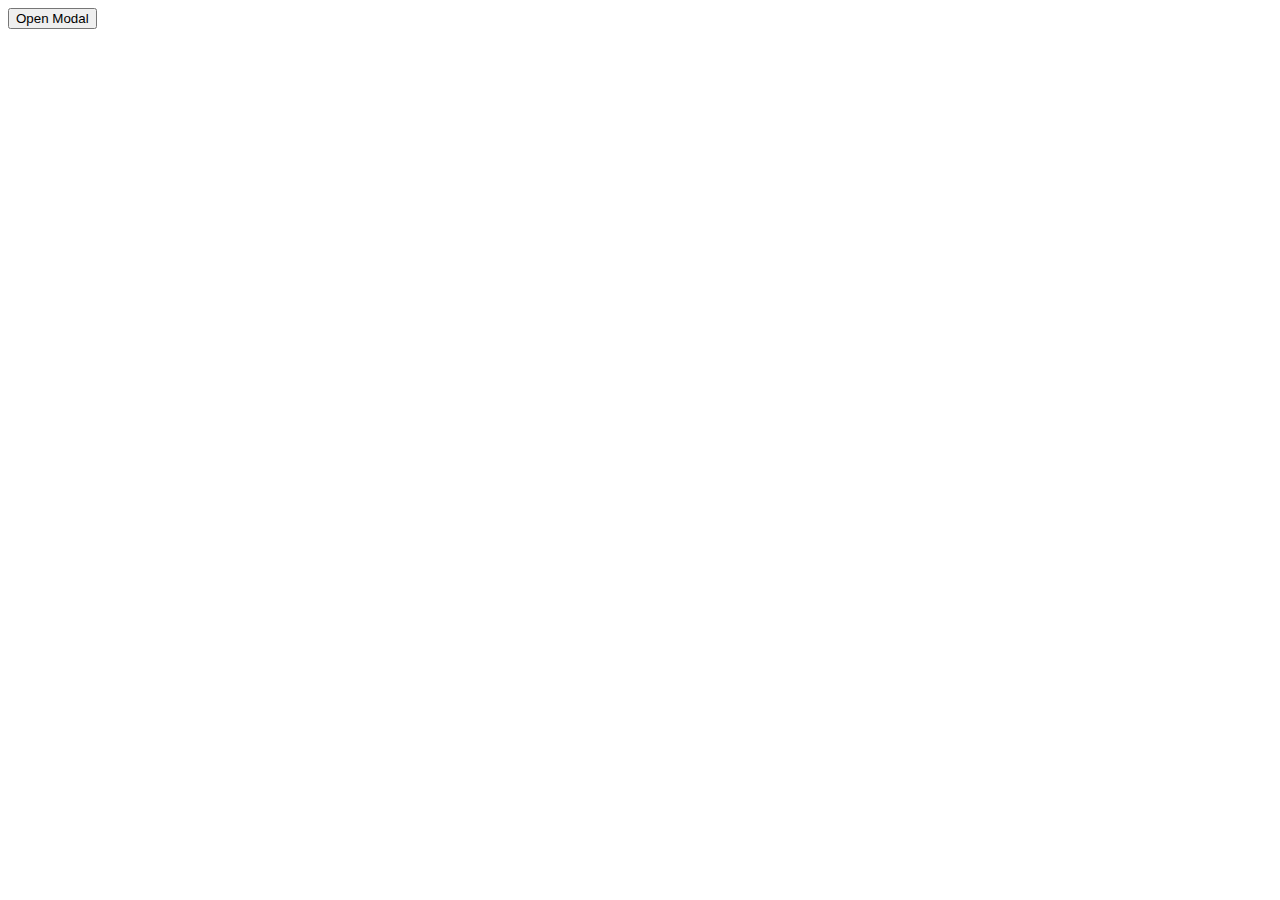
==== test.html @ 1f51f368 "first comit" ====
<!DOCTYPE html>
<html lang="en">
<head>
  <meta charset="UTF-8">
  <meta name="viewport" content="width=device-width, initial-scale=1.0">
  <title>Modal Example</title>
  <style>
    body {
      font-family: Arial, sans-serif;
    }

    .modal {
      display: none;
      position: fixed;
      top: 0;
      left: 0;
      width: 100%;
      height: 100%;
      background-color: rgba(0, 0, 0, 0.5);
      justify-content: center;
      align-items: center;
    }

    .modal-content {
      background-color: #fff;
      padding: 20px;
      border-radius: 5px;
      text-align: center;
    }

    .close-btn {
      cursor: pointer;
      font-size: 20px;
      font-weight: bold;
      color: #333;
    }

    .project-image {
      max-width: 100%;
      max-height: 200px;
      margin-bottom: 10px;
    }
  </style>
</head>
<body>

<!-- Button to open the modal -->
<button onclick="openModal()">Open Modal</button>

<!-- The Modal -->
<div id="myModal" class="modal">
  <!-- Modal content -->
  <div class="modal-content">
    <span class="close-btn" onclick="closeModal()">&times;</span>
    <h2>Projets</h2>
    <div id="projectList"></div>
  </div>
</div>

<script>
  // Function to open the modal
  function openModal() {
    const modal = document.getElementById('myModal');
    modal.style.display = 'flex';

    // Fetch projects from the API and populate the modal
    fetch('http://localhost:5678/api/works')
      .then(response => {
        if (!response.ok) {
          throw new Error('Network response was not ok');
        }
        return response.json();
      })
      .then(data => {
        populateProjectList(data);
      })
      .catch(error => {
        console.error('Error fetching projects:', error);
      });
  }

  // Function to close the modal
  function closeModal() {
    const modal = document.getElementById('myModal');
    modal.style.display = 'none';
  }

  // Function to populate the project list in the modal
  function populateProjectList(projects) {
    const projectList = document.getElementById('projectList');
    projectList.innerHTML = '';

    projects.forEach(project => {
      const projectDiv = document.createElement('div');

      const projectImage = document.createElement('img');
      projectImage.src = project.thumbnailUrl; // Utilisation de la propriété 'thumbnailUrl' pour les images
      projectImage.alt = project.title;
      projectImage.classList.add('project-image');

      const projectTitle = document.createElement('p');
      projectTitle.textContent = project.title;

      projectDiv.appendChild(projectImage);
      projectDiv.appendChild(projectTitle);

      projectList.appendChild(projectDiv);
    });
  }

  // Close the modal if the user clicks outside of it
  window.onclick = function(event) {
    const modal = document.getElementById('myModal');
    if (event.target == modal) {
      modal.style.display = 'none';
    }
  }
</script>

</body>
</html>
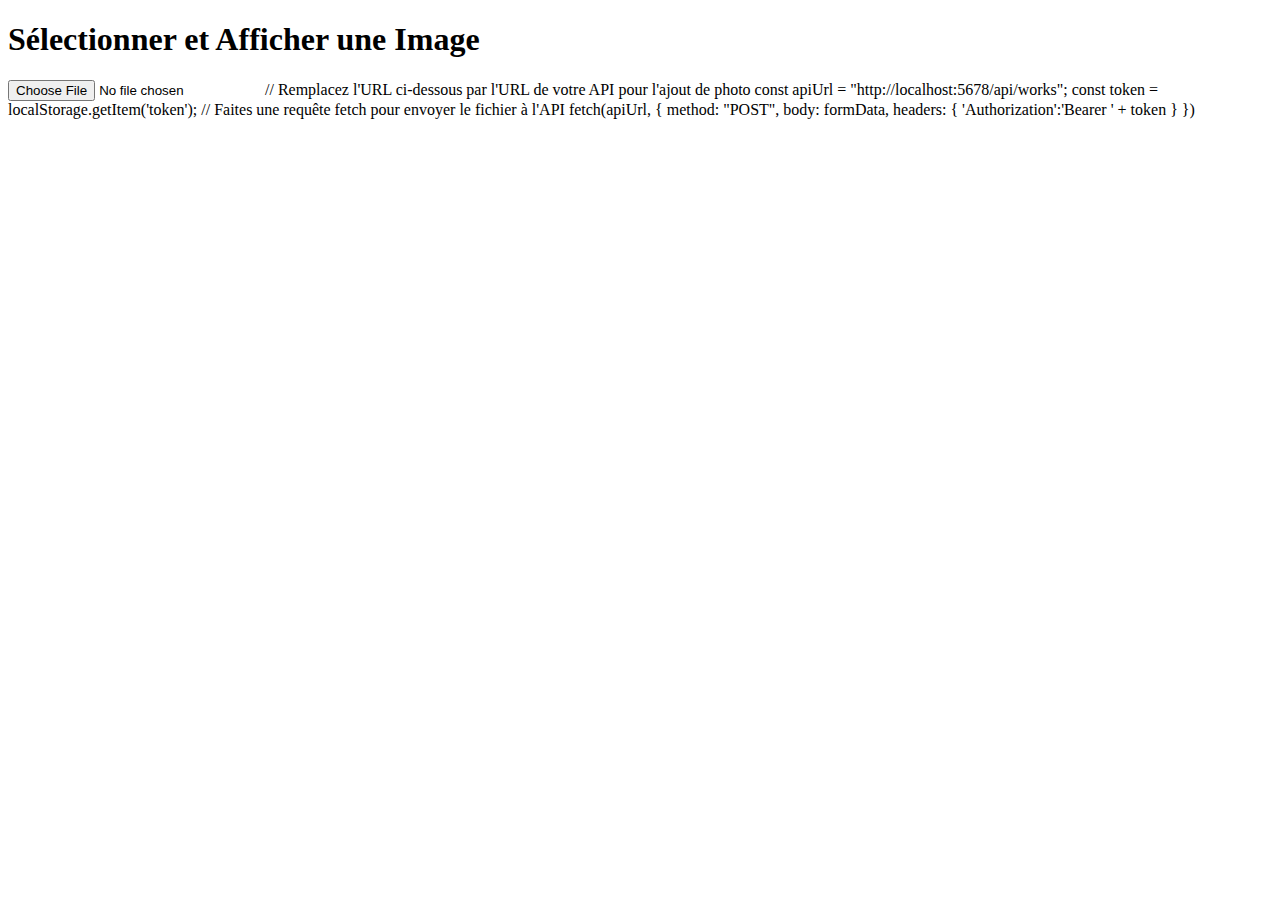
==== commit 938fc87f: "ajout des deux modal ainsi que la supression" ====
--- a/test.html
+++ b/test.html
@@ -1,121 +1,56 @@
 <!DOCTYPE html>
 <html lang="en">
 <head>
-  <meta charset="UTF-8">
-  <meta name="viewport" content="width=device-width, initial-scale=1.0">
-  <title>Modal Example</title>
-  <style>
-    body {
-      font-family: Arial, sans-serif;
+    <meta charset="UTF-8">
+    <meta http-equiv="X-UA-Compatible" content="IE=edge">
+    <meta name="viewport" content="width=device-width, initial-scale=1.0">
+    <title>Afficher une Image depuis une Input File</title>
+</head>
+<body>
+    <h1>Sélectionner et Afficher une Image</h1>
+    
+    <!-- Input de type file pour la sélection d'une image -->
+    <input type="file" id="inputImage" accept="image/*" onchange="afficherImage(event)">
+    
+    <!-- Affichage de l'image sélectionnée -->
+    <img id="imageAffichee" src="#" alt="Image Sélectionnée" style="display: none; max-width: 100%;">
+
+    <script>
+        // Fonction pour afficher l'image sélectionnée
+        function afficherImage(event) {
+            var input = event.target;
+            var imageAffichee = document.getElementById('imageAffichee');
+
+            // Vérifie si un fichier a été sélectionné
+            if (input.files && input.files[0]) {
+                var reader = new FileReader();
+
+                // Configure le callback lorsque la lecture du fichier est terminée
+                reader.onload = function (e) {
+                    // Affiche l'image
+                    imageAffichee.src = e.target.result;
+                    imageAffichee.style.display = 'block';
+                };
+
+                // Lit le fichier en tant que Data URL
+                reader.readAsDataURL(input.files[0]);
+            }
+        }
+    </script>
+</body>
+</html>
+
+
+
+// Remplacez l'URL ci-dessous par l'URL de votre API pour l'ajout de photo
+const apiUrl = "http://localhost:5678/api/works";
+const token =  localStorage.getItem('token');
+// Faites une requête fetch pour envoyer le fichier à l'API
+fetch(apiUrl, {
+    method: "POST",
+    body: formData,
+    headers: {
+        'Authorization':'Bearer ' + token
     }
 
-    .modal {
-      display: none;
-      position: fixed;
-      top: 0;
-      left: 0;
-      width: 100%;
-      height: 100%;
-      background-color: rgba(0, 0, 0, 0.5);
-      justify-content: center;
-      align-items: center;
-    }
-
-    .modal-content {
-      background-color: #fff;
-      padding: 20px;
-      border-radius: 5px;
-      text-align: center;
-    }
-
-    .close-btn {
-      cursor: pointer;
-      font-size: 20px;
-      font-weight: bold;
-      color: #333;
-    }
-
-    .project-image {
-      max-width: 100%;
-      max-height: 200px;
-      margin-bottom: 10px;
-    }
-  </style>
-</head>
-<body>
-
-<!-- Button to open the modal -->
-<button onclick="openModal()">Open Modal</button>
-
-<!-- The Modal -->
-<div id="myModal" class="modal">
-  <!-- Modal content -->
-  <div class="modal-content">
-    <span class="close-btn" onclick="closeModal()">&times;</span>
-    <h2>Projets</h2>
-    <div id="projectList"></div>
-  </div>
-</div>
-
-<script>
-  // Function to open the modal
-  function openModal() {
-    const modal = document.getElementById('myModal');
-    modal.style.display = 'flex';
-
-    // Fetch projects from the API and populate the modal
-    fetch('http://localhost:5678/api/works')
-      .then(response => {
-        if (!response.ok) {
-          throw new Error('Network response was not ok');
-        }
-        return response.json();
-      })
-      .then(data => {
-        populateProjectList(data);
-      })
-      .catch(error => {
-        console.error('Error fetching projects:', error);
-      });
-  }
-
-  // Function to close the modal
-  function closeModal() {
-    const modal = document.getElementById('myModal');
-    modal.style.display = 'none';
-  }
-
-  // Function to populate the project list in the modal
-  function populateProjectList(projects) {
-    const projectList = document.getElementById('projectList');
-    projectList.innerHTML = '';
-
-    projects.forEach(project => {
-      const projectDiv = document.createElement('div');
-
-      const projectImage = document.createElement('img');
-      projectImage.src = project.thumbnailUrl; // Utilisation de la propriété 'thumbnailUrl' pour les images
-      projectImage.alt = project.title;
-      projectImage.classList.add('project-image');
-
-      const projectTitle = document.createElement('p');
-      projectTitle.textContent = project.title;
-
-      projectDiv.appendChild(projectImage);
-      projectDiv.appendChild(projectTitle);
-
-      projectList.appendChild(projectDiv);
-    });
-  }
-
-  // Close the modal if the user clicks outside of it
-  window.onclick = function(event) {
-    const modal = document.getElementById('myModal');
-    if (event.target == modal) {
-      modal.style.display = 'none';
-    }
-  }
-</script>
-
-</body>
-</html>
+})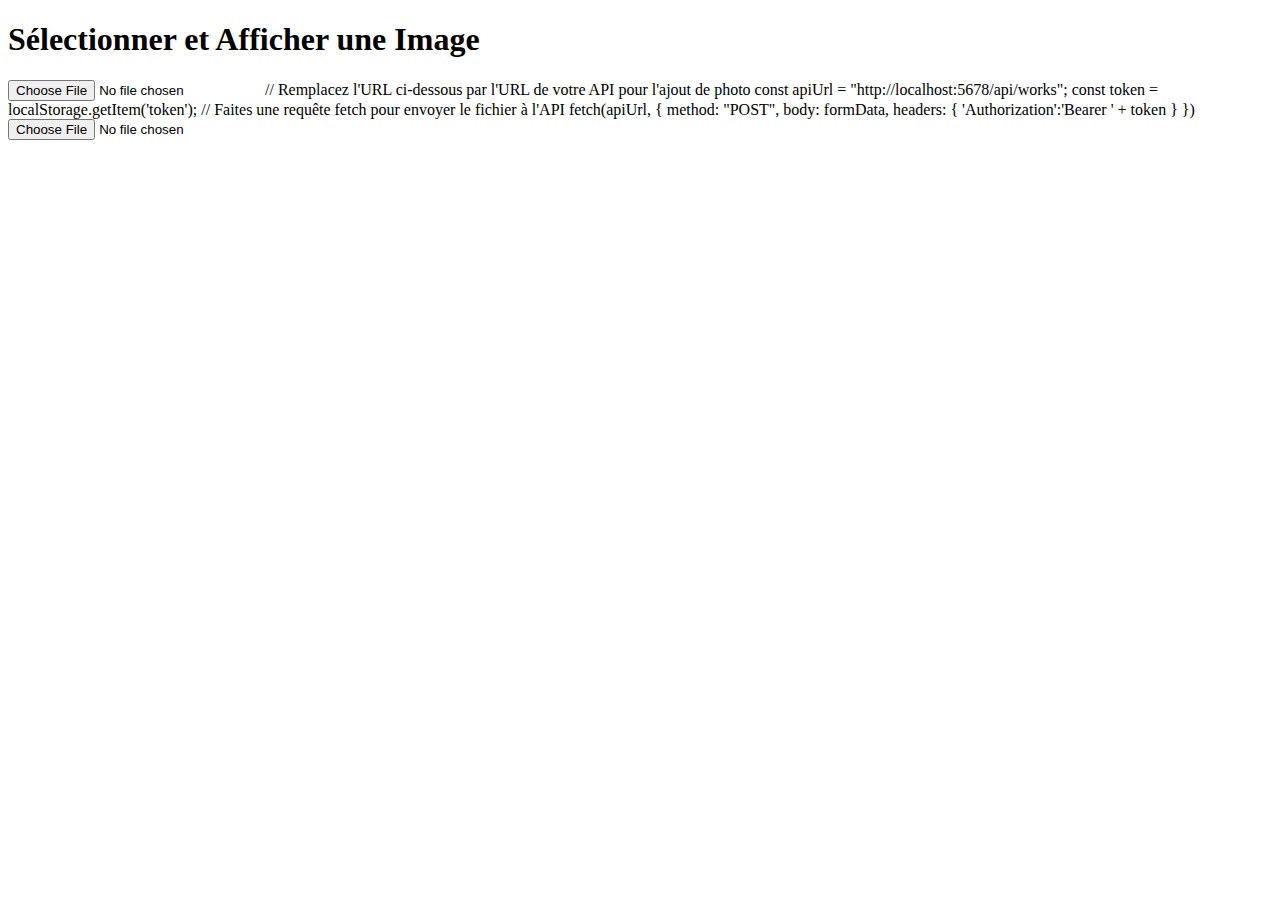
==== commit ed57cec9: "mode edition ajoute" ====
--- a/test.html
+++ b/test.html
@@ -53,4 +53,26 @@
         'Authorization':'Bearer ' + token
     }
 
-})+})
+
+
+
+<input type="file" id="inputFile" accept="image/*" onchange="afficherImage()">
+<img id="imagePreview" src="#" alt="Aperçu de l'image" style="display: none; max-width: 100%; max-height: 300px;">
+
+<script>
+    function afficherImage() {
+        var input = document.getElementById('inputFile');
+        var imagePreview = document.getElementById('imagePreview');
+
+        if (input.files && input.files[0]) {
+            var reader = new FileReader();
+
+            reader.onload = function (e) {
+                imagePreview.src = e.target.result;
+                imagePreview.style.display = 'block';
+            };
+
+            reader.readAsDataURL(input.files[0]);
+        }
+    }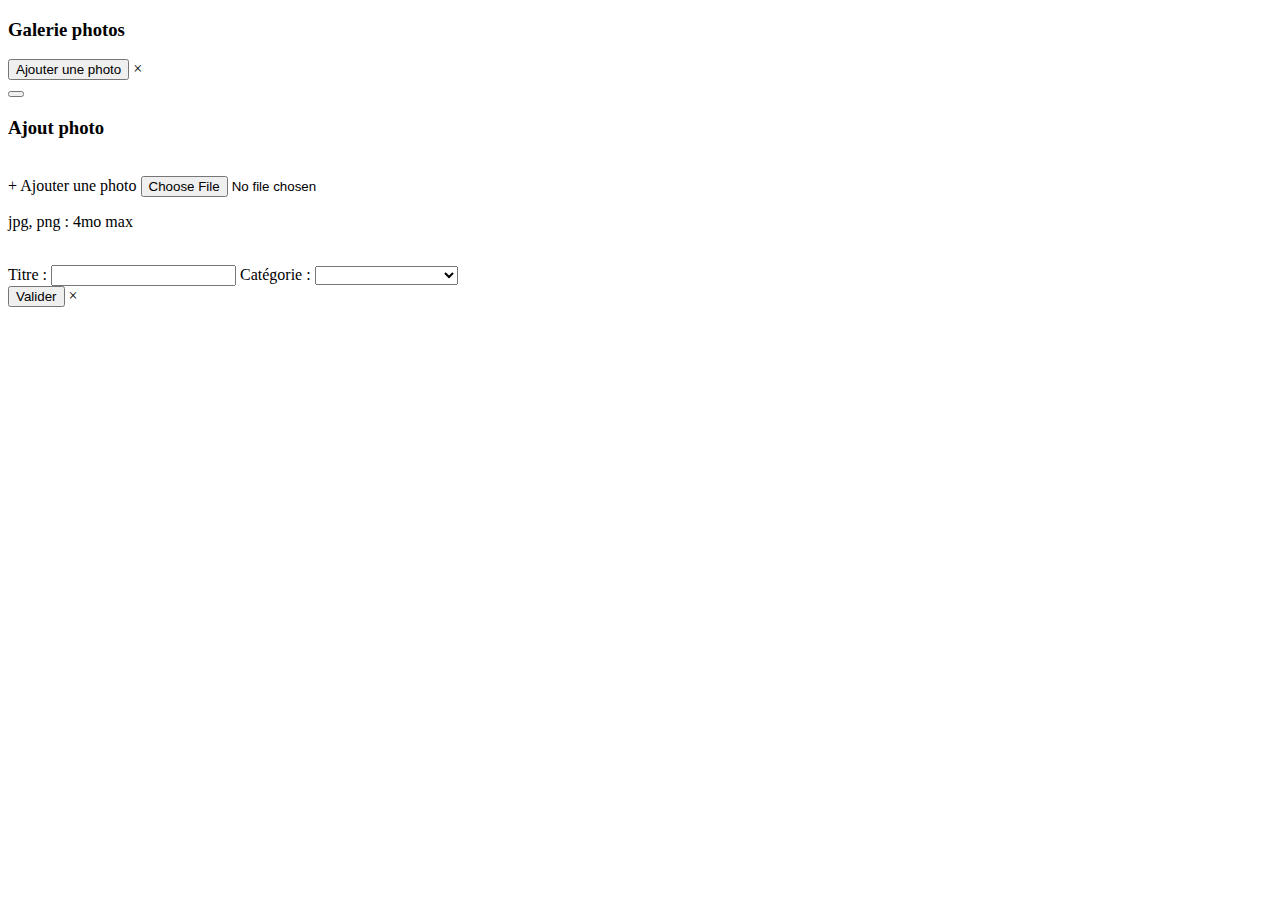
==== commit 6d43f914: "projet fini" ====
--- a/test.html
+++ b/test.html
@@ -2,77 +2,57 @@
 <html lang="en">
 <head>
     <meta charset="UTF-8">
-    <meta http-equiv="X-UA-Compatible" content="IE=edge">
     <meta name="viewport" content="width=device-width, initial-scale=1.0">
-    <title>Afficher une Image depuis une Input File</title>
+    <title>Document</title>
 </head>
 <body>
-    <h1>Sélectionner et Afficher une Image</h1>
-    
-    <!-- Input de type file pour la sélection d'une image -->
-    <input type="file" id="inputImage" accept="image/*" onchange="afficherImage(event)">
-    
-    <!-- Affichage de l'image sélectionnée -->
-    <img id="imageAffichee" src="#" alt="Image Sélectionnée" style="display: none; max-width: 100%;">
+    <!-- Modal principale -->
+<div class="modal" id="myModal">
+    <div class="modal-content projet-modal-content">
+        <h3>Galerie photos</h3>
+        <div id="worksContainer"></div>
+        <div class="séparation1"></div>
+        <button id="addPhotoBtn">Ajouter une photo</button>
+        <span class="close" id="closeMainModalBtn">&times;</span>
+    </div>
+</div>
 
-    <script>
-        // Fonction pour afficher l'image sélectionnée
-        function afficherImage(event) {
-            var input = event.target;
-            var imageAffichee = document.getElementById('imageAffichee');
+<!-- Modal d'ajout de photo -->
+<!-- Modal d'ajout de photo -->
+<div class="modal" id="addPhotoModal">
+    <div class="modal-content projet-modal-content">
+        <button class="backButton"><i class="fas fa-arrow-left"></i></button>
+        <h3>Ajout photo</h3>
 
-            // Vérifie si un fichier a été sélectionné
-            if (input.files && input.files[0]) {
-                var reader = new FileReader();
+        <div class="imageDisplay">
+            <i class="fa-regular fa-image custom-icon"></i><br>
+            <!-- Ajoutez le bouton personnalisé et masquez l'élément input par défaut -->
+            <label for="imageInput" class="custom-file-upload">+ Ajouter une photo</label>
+            <input type="file" id="imageInput" accept="image/*"><br>
+            <p id="imageSizeMessage">jpg, png : 4mo max</p>
+            <img id="photoPreview">
+        </div>
 
-                // Configure le callback lorsque la lecture du fichier est terminée
-                reader.onload = function (e) {
-                    // Affiche l'image
-                    imageAffichee.src = e.target.result;
-                    imageAffichee.style.display = 'block';
-                };
+        <label for="titleInput">Titre :</label>
+        <input type="text" id="titleInput" placeholder="">
 
-                // Lit le fichier en tant que Data URL
-                reader.readAsDataURL(input.files[0]);
-            }
-        }
-    </script>
+        <!-- Ajoutez la liste déroulante pour les catégories -->
+        <label for="categorySelect">Catégorie :</label>
+        <select id="categorySelect">
+            <option value="" disabled selected hidden></option>
+            <option value="1">Objets</option>
+            <option value="2">Appartements</option>
+            <option value="3">Hôtels & restaurants</option>
+            <!-- Ajoutez d'autres options de catégorie selon vos besoins -->
+        </select><br>
+        <div class="séparation"></div>
+
+        <!-- Ajoutez le bouton "Valider" ici avec un ID -->
+        <button id="validatePhotoBtn" class="validateButton">Valider</button>
+
+        <span class="close" >&times;</span>
+    </div>
+</div>
+<script src="scripttest.js"></script>
 </body>
-</html>
-
-
-
-// Remplacez l'URL ci-dessous par l'URL de votre API pour l'ajout de photo
-const apiUrl = "http://localhost:5678/api/works";
-const token =  localStorage.getItem('token');
-// Faites une requête fetch pour envoyer le fichier à l'API
-fetch(apiUrl, {
-    method: "POST",
-    body: formData,
-    headers: {
-        'Authorization':'Bearer ' + token
-    }
-
-})
-
-
-
-<input type="file" id="inputFile" accept="image/*" onchange="afficherImage()">
-<img id="imagePreview" src="#" alt="Aperçu de l'image" style="display: none; max-width: 100%; max-height: 300px;">
-
-<script>
-    function afficherImage() {
-        var input = document.getElementById('inputFile');
-        var imagePreview = document.getElementById('imagePreview');
-
-        if (input.files && input.files[0]) {
-            var reader = new FileReader();
-
-            reader.onload = function (e) {
-                imagePreview.src = e.target.result;
-                imagePreview.style.display = 'block';
-            };
-
-            reader.readAsDataURL(input.files[0]);
-        }
-    }+</html>